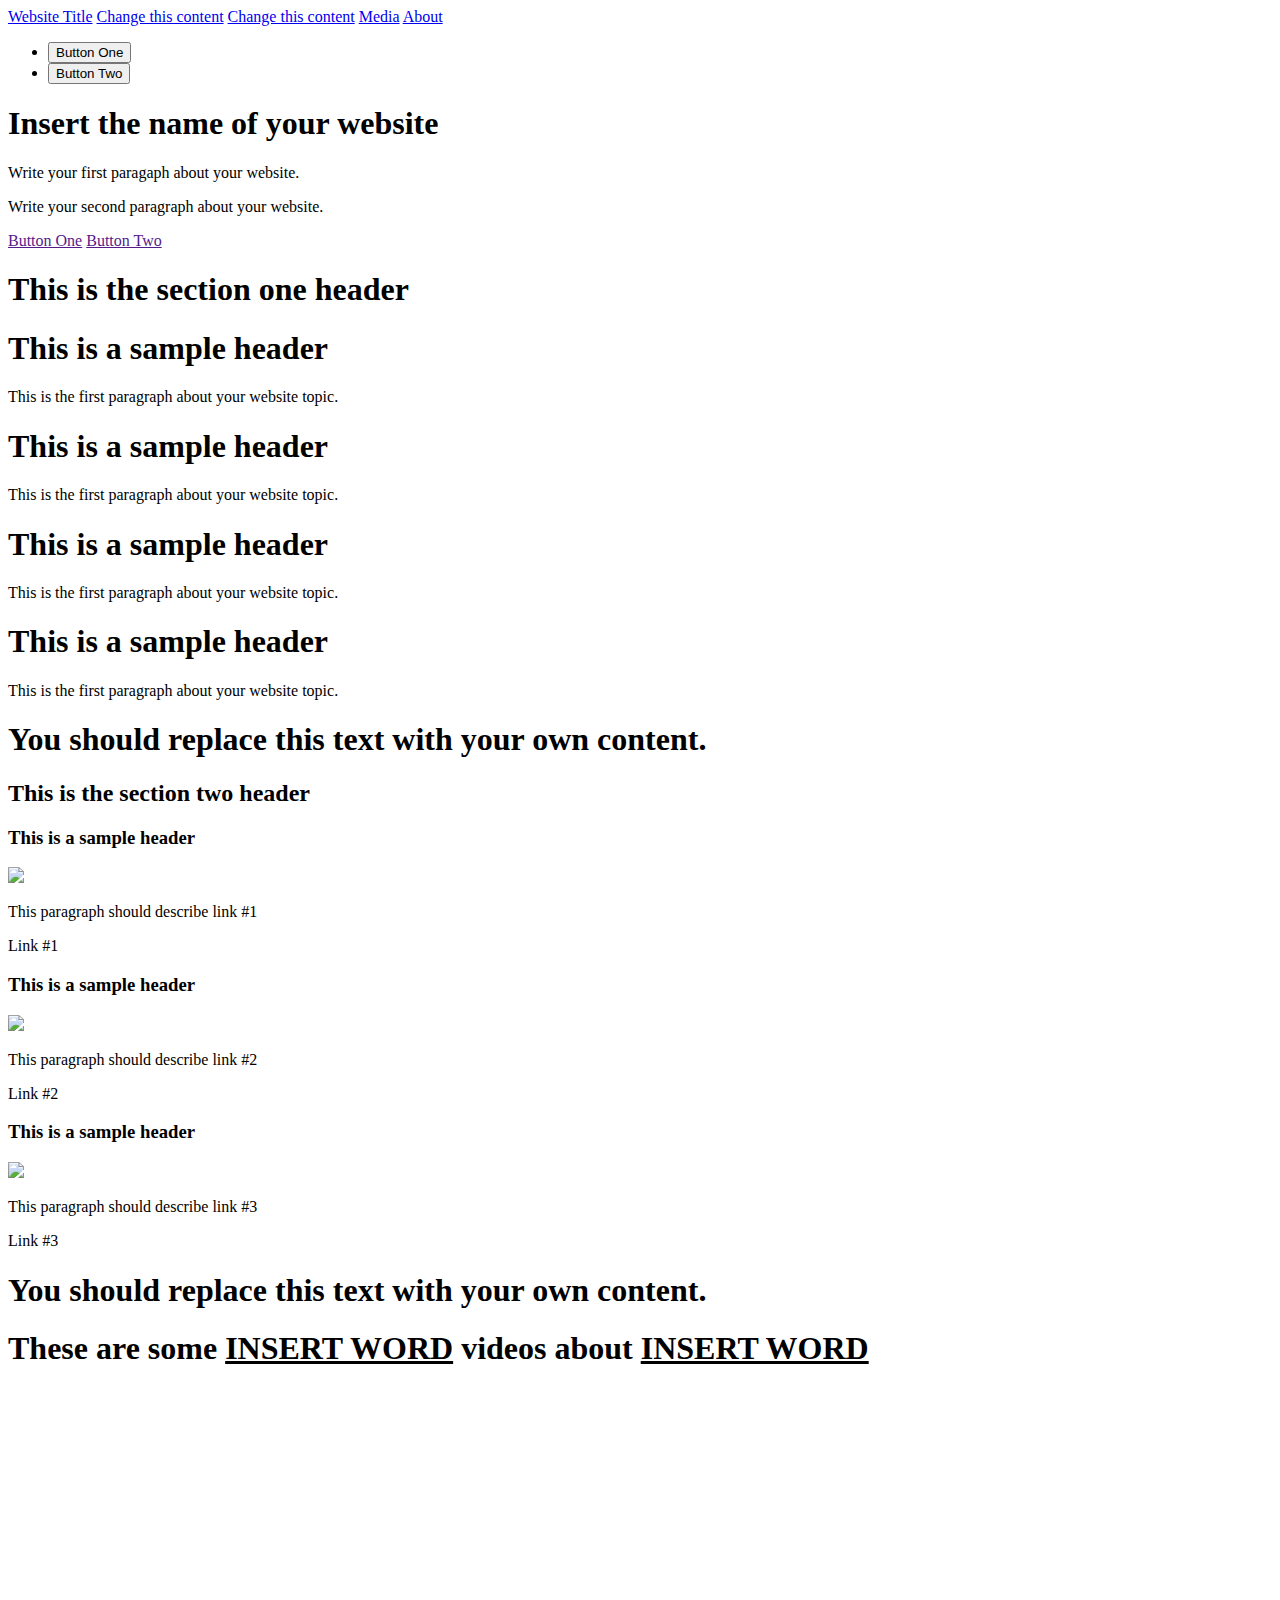
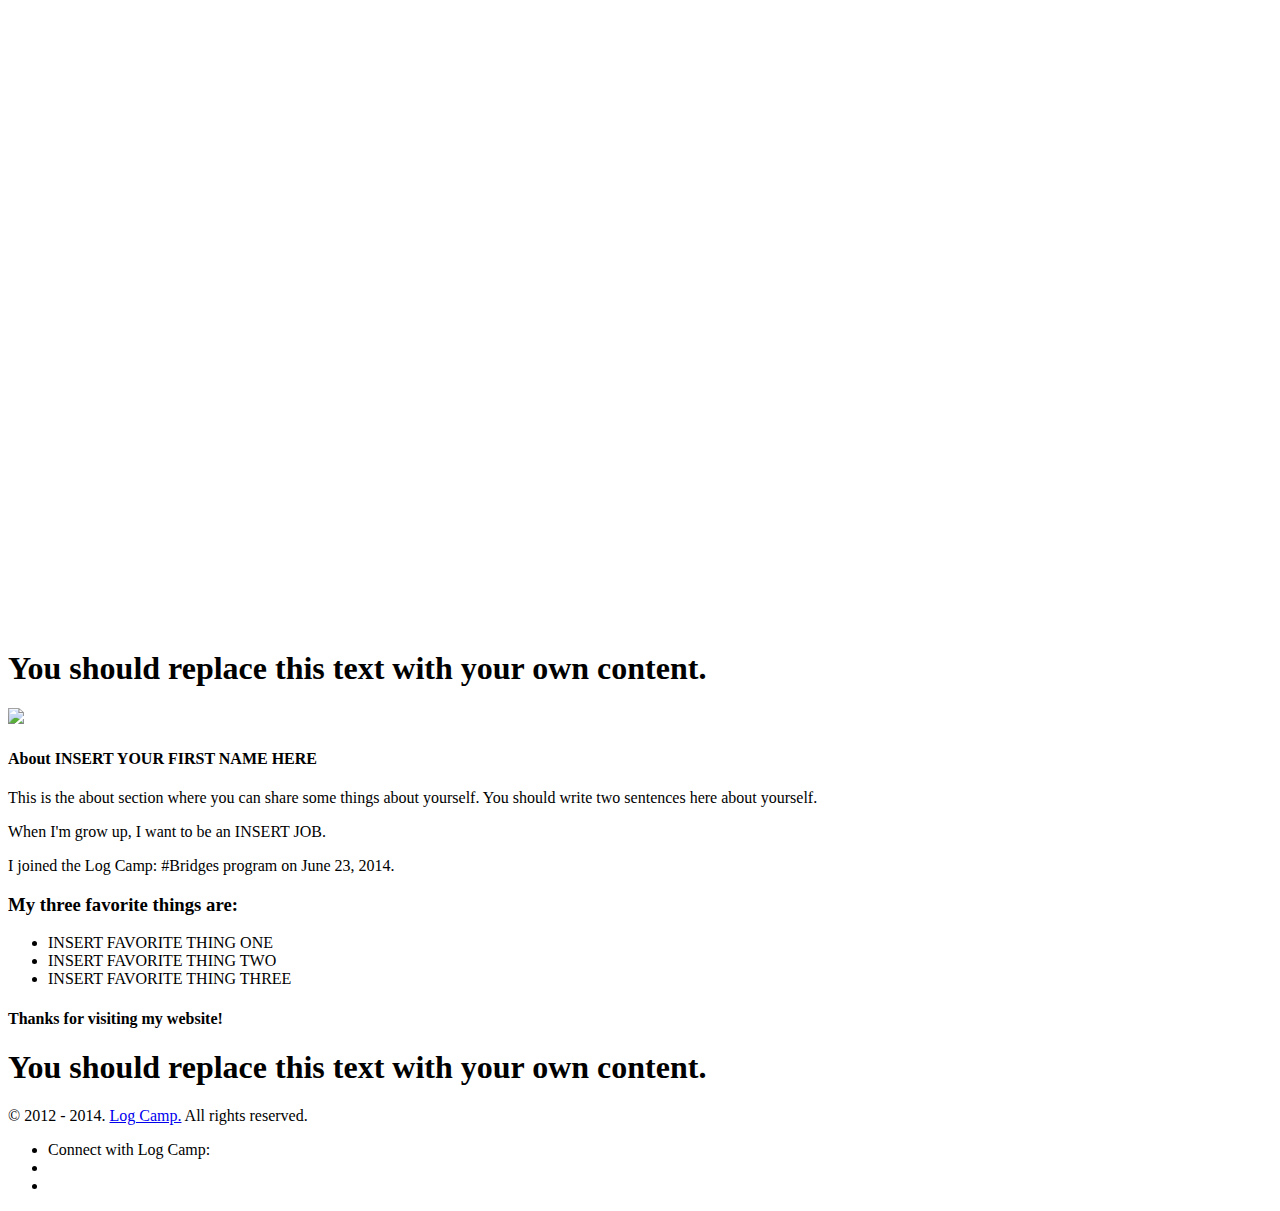
==== index.html @ 2be838ac "Update index.html" ====
<!-----------------
Title: Project #1 - Simple single page website
Author: Robert Raleigh, @RobertGRaleigh
Company: Log Camp SV, Inc.
Copyright: &copy; 2012 - 2014. Log Camp SV, Inc.
------------------->
<!DOCTYPE html>
<html>
<head>

<meta charset="utf-8" />
<meta http-equiv="X-UA-Compatible" content="IE=edge,chrome=1" />
<meta name="viewport" content="width=device-width, initial-scale=1.0, maximum-scale=1.0">

<!-- Insert your own website title content in the line below -->
<title>Yanett.com </title>
    
<!-- Insert the stylesheet link to your Google Fonts below -->
<link href='http://fonts.googleapis.com/css?family=Source+Sans+Pro:400,700|Open+Sans:300italic,400,300,700' rel='stylesheet' type='text/css'>

<!-- Insert the stylesheet link to your Google Fonts below -->    
<link href='http://fonts.googleapis.com/css?family=Roboto+Condensed' rel='stylesheet' type='text/css'>
    
<!-- Do not remove / UI Kit Standard stylesheet -->
<link rel="stylesheet" type="text/css" href="css/semantic.min.css">
    
<!-- Make your changes in this template.css styleheet -->    
<link rel="stylesheet" type="text/css" href="css/index.css">   
    
<!-- Do not remove / UI Kit JavaScript dependencies -->
<script src="http://cdnjs.cloudflare.com/ajax/libs/jquery/2.0.3/jquery.js"></script>
<script src="http://cdnjs.cloudflare.com/ajax/libs/jquery.address/1.6/jquery.address.js"></script>
<script src="javascript/semantic.min.js"></script>
</head>
    
<!-----------------
Additional Info: UI KIT
Website: www.getuikit.com
------------------>
    
<body id="index">
    
<!-----------------
Section Title: Main Menu 
Section Description: This section contains the main menu for the single page website. You can change the menu appearance to light or dark. Remember to use your own website title, and to change the link text for the first three links in the menu.
  Step 1. Insert your own website title.
  Step 2. Change the text of link two.
  Step 3. Change the text of link three.
  Step 4. Add your name to the about link.
  Step 5. Change the text of button one.
  Step 6. Change the text of button two.
------------------>    
    
<div class="ui fixed top transparent main menu">    
  <!-- Insert your Website Title in the link content below -->    
  <a class="item" href="#home">Website Title</a>
  <!-- Change the text of the link content below -->
  <a class="item" href="#section-one">Change this content</a>
  <!-- Change the text of the link content below -->
  <a class="item" href="#section-two">Change this content</a>
  <a class="item" href="#media">Media</a>
  <!-- Add your own name in the link content below -->    
  <a class="item" href="#about">About <!-- Add Name --></a>
    
  <div class="right menu">
    <ul>
      <li class="item">
        <!-- Change the text of the link content below -->
        <button class="ui button">Button One</button>
      </li>
      <li class="item">
      <!-- Change the text of the link content below -->
      <button class="ui button">Button Two</button>
      </li>
    </ul>
  </div>
</div>

<!----------------- 
Header Instructions
  Step 1. Change the h1 heading
  Step 2. Change the h2 subheading
  Step 3. Change the p tag
  Step 4. Make button one do something cool.
  Step 5. Make button two do something cool.
------------------>    
    
<header id="home">
  <div class="ui one column page grid">
      <div class="column center aligned">
        <!-- Step 1. Change the text of the h1 heading content below to the name of your website. -->
        <h1 class="ui header huge white">Insert the name of your website</h1>
        <!-- Step 2. Change the text of the p content below to be about your website.-->
        <p class="ui header small white">Write your first paragaph about your website.</p>
        <!-- Step 3. Change the text of the p content below to be about your website.-->
        <p class="ui header small white">Write your second paragraph about your website.</p>
        <!-- Step 4. Change the text of the button below to something you like -->
        <a href="" class="ui button">Button One</a>
        <!-- Step 5. Change the text of the button below to something you like -->
        <a href="" class="ui button">Button Two</a>
      </div>
  </div>
</header>
    
<!----------------- 
Section One Instructions
  Step 1. Change the h1 heading
  Step 2. Change the h2 subheading
  Step 3. Change the p tag
  Step 4. Make button one do something cool.
  Step 5. Make button two do something cool.
------------------>

<section id="section-one">
  <div class="ui one column page grid">
    <!-- Step 1. Change the h1 heading below to heading of your choosing. -->
    <h1 class="ui center aligned header"><!-- Insert your own code here -->This is the section one header</h1>  
  </div>
  <div class="ui two column page grid">
    <div class="column">
      <div class="ui segment center aligned">
        <h1 class="ui large header">This is a sample header</h1>
        <p>This is the first paragraph about your website topic.</p>
        <i class="uk-icon-button icon star large"></i>
      </div>  
      <div class="ui segment center aligned">
        <h1 class="ui large header uk-align-left">This is a sample header</h1>
        <p class="uk-align-left">This is the first paragraph about your website topic.</p>
        <i class="uk-icon-button icon star large"></i>
      </div> 
    </div> 
    <div class="column">
      <div class="ui segment center aligned">
        <h1 class="ui large header">This is a sample header</h1>
        <p>This is the first paragraph about your website topic.</p>
        <i class="uk-icon-button icon star large"></i>
      </div>  
      <div class="ui segment center aligned">
        <h1 class="ui large header">This is a sample header</h1>
        <p>This is the first paragraph about your website topic.</p>
        <i class="uk-icon-button icon star large"></i>
      </div>
      </div>
    </div>
</section>
    
<section class="tree">
  <!-- Change the banner background image in the index.css file -->     
  <div class="ui one column page grid">
    <div class="column">        
      <h1 class="ui medium header white">You should replace this text with your own content. </h1>      
    </div>
  </div>
</section>  
    
<!----------------- 
Section Two Instructions
  Step 1. Change the h1 heading
  Step 2. Change the h2 subheading
  Step 3. Change the p tag
  Step 4. Make button one do something cool.
  Step 5. Make button two do something cool.
------------------>    
    
<section id="section-two">
  <div class="ui one column page grid">
    <!-- Change the section two header below -->
    <h2 class="ui center aligned header"><!-- Insert your own code here -->This is the section two header</h2>  
  </div>    
  <div class="ui three column page grid">
    <div class="column">
      <div class="ui segment center aligned">
        <h3 class="ui header"><!-- Insert your own code here -->This is a sample header</h3>
        <img src="http://placehold.it/240x240">  
        <p><!-- Insert your own code here -->This paragraph should describe link #1</p>
        <a class="ui button blue"><!-- Insert your own code here -->Link #1</a>
      </div>
    </div>  
    <div class="column">
      <div class="ui segment center aligned">
        <h3 class="ui header"><!-- Insert your own code here -->This is a sample header</h3>
        <img src="http://placehold.it/240x240">  
        <p>This paragraph should describe link #2</p>
        <a class="ui button orange">Link #2</a>
      </div>
    </div>
    <div class="column">
      <div class="ui segment center aligned">
        <h3 class="ui header">This is a sample header</h3>
        <img src="http://placehold.it/240x240">  
        <p>This paragraph should describe link #3</p>
        <a class="ui button green">Link #3</a>
      </div>
    </div>
  </div>
</section>    
    
<section class="tree">
  <!-- Change the banner background image in the index.css file -->     
  <div class="ui one column page grid">
    <div class="column">        
      <h1 class="ui medium header white">You should replace this text with your own content. </h1>      
    </div>
  </div>
</section>
    
<!----------------
Section Instructions: Video Gallery
Step 1. Go to www.youtube.com
Step 2. Find a video you want to embed on your page
Step 3. Click on the share video tab below the video
Step 4. Change the video embed dimensions to 480 x 297
Step 5. Copy the embed link code
Step 6. Past the embed video code 
----------------->
    
<section id="media">
  <div class="ui one colum page grid">
    <h1 class="ui center aligned header">These are some <span style="text-decoration: underline;">INSERT WORD</span> videos about <span style="text-decoration: underline;">INSERT WORD</span></h1>  
  </div>
  <div class="ui two column page grid">
    <div class="column">
        <!-- PASTE VIDEO ONE EMBED CODE BELOW THIS LINE -->
        <iframe width="490" height="276" src="//www.youtube.com/embed/Xn676-fLq7I" frameborder="0" allowfullscreen></iframe>
    </div>  
    <div class="column">
        <!-- PASTE VIDEO TWO EMBED CODE BELOW THIS LINE -->
        <iframe width="490" height="276" src="//www.youtube.com/embed/HEValZuFYRU" frameborder="0" allowfullscreen></iframe>
      </div>
      
       <div class="column">
      <iframe width="490" height="276" src="//www.youtube.com/embed/HEValZuFYRU" frameborder="0" allowfullscreen></iframe>
       
  </div>
</section>
    
<!----------------
Section Title:
Section Description: 
Section Instructions: Image Gallery
Step 1. Go to www.google.com or www.bing.com
Step 2. Use the Image search function to find at least (5) images
Step 3. Download each image using save image as
Step 4. Change the video embed dimensions to 480 x 297
Step 5. Copy the embed link code
Step 6. Past the embed video code 
----------------->

<section class="tree">
  <!-- Change the banner background image in the index.css file -->     
  <div class="ui one column page grid">
    <div class="column">        
      <h1 class="ui medium header white">You should replace this text with your own content. </h1>      
    </div>
  </div>
</section>    
    
<!----------------
Section Title: About Section
Section Description: This section is where you include information about yourself. You can change the picture 
Step 1. Change your portrait image. 
Step 2. Add your own name to the header.
Step 3. Change your paragraph to incude information about yourself.
Step 4. Include what you want to be when you grow up.
----------------->    
    
<section id="about">
  <div class="ui two column page grid">
    <div class="column">
        <!-- Step 1. Change your portrait image. Change the image source | src="insert your code here" -->
        <img class="ui medium image border-grey rounded " src="images/youth-portrait.jpg" />
    </div>
      
    <div class="column">
      <div class="example">
      <!-- Step 2. Add your name to the header. Change the heading to include your first name. -->
      <h4 class="ui top attached orange header">About <span class="ui header white">INSERT YOUR FIRST NAME HERE</span></h4>
      <div class="ui segment attached">
      <p class="ui large">This is the about section where you can share some things about yourself. You should write two sentences here         about yourself.</p>
      <!-- Include what you want to be when you grow up. -->      
      <p>When I'm grow up, I want to be an <span class="ui underline header red">INSERT JOB</span>.</p>
      <p>I joined the Log Camp: #Bridges program on <span class="ui underline header blue">June 23, 2014</span>.</p>
      <h3>My three favorite things are:</h3>      
      <ul class="ui vertical ordered list">
        <!-- Insert your first favorite thing. -->  
        <li class="item"><span class="ui header teal">INSERT FAVORITE THING ONE</span></li>
        <!-- Insert your second favorite thing. --> 
        <li class="item"><span class="ui header teal">INSERT FAVORITE THING TWO</span></li> 
        <!-- Insert your third favorite thing. --> 
        <li class="item"><span class="ui header teal">INSERT FAVORITE THING THREE</span></li> 
      </ul>               
        </div>
        <h4 class="ui bottom attached header">Thanks for visiting my website!</h4>
      </div>
    </div>
  </div>
</section>
    
 
    
<!----------------
Section Title: Footer
Section Description: This section contains a full width background image. You can replace this image in the index.css stylesheet.

Step 1. Change your background image. Go to index.css file. Look for #Banner. Change background-image. 
Step 2. Replace the 
----------------->
    
<footer>
  <!-- Change the banner background image in the index.css file -->     
  <div class="ui one column page grid">
    <div class="column">        
      <h1 class="ui medium header white">You should replace this text with your own content. </h1>      
    </div>
  </div>
</footer>
    
<!----------------
Section Title: Bottom Menu
Section Description: This section contains a full width bottom menu. This section contains the website copyright notice, and also contains the official social media links for Log Camp.
Step 1: Change the inverted menu into a normal menu. 
----------------->
    
<div class="ui transparent menu large no-margin no-padding">    
  <div class="item">&copy; 2012 - 2014. <a href="http://www.logcamp.org">Log Camp.</a> All rights reserved. </div>  
  <div class="right menu">
    <ul>  
      <li class="item">Connect with Log Camp:</li>
      <li class="item"><a href="http://www.twitter.com/LogCamp"><i class="twitter icon"></i></a></li>
      <li class="item"><a href="https://github.com/log-camp"><i class="github icon"></i></a></li>
    </ul>
  </div>
</div>
        
</body>
</html>
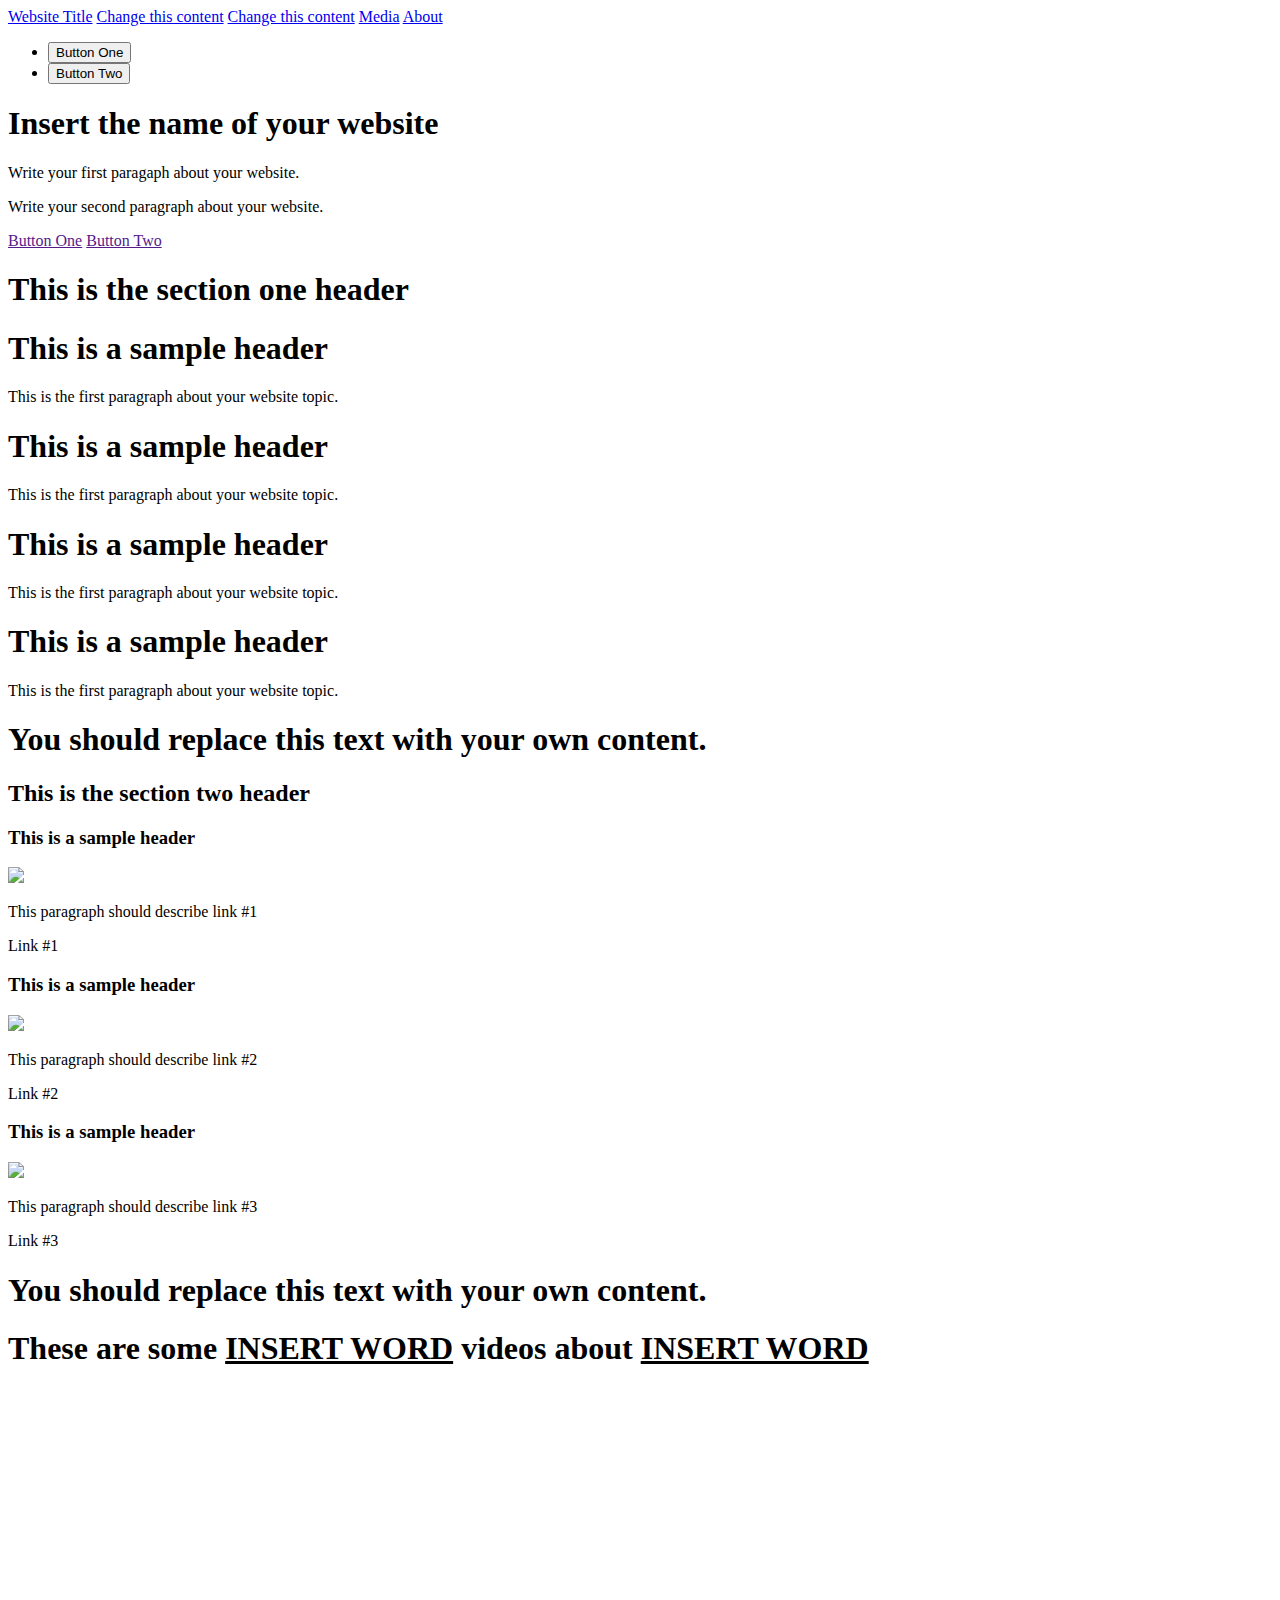
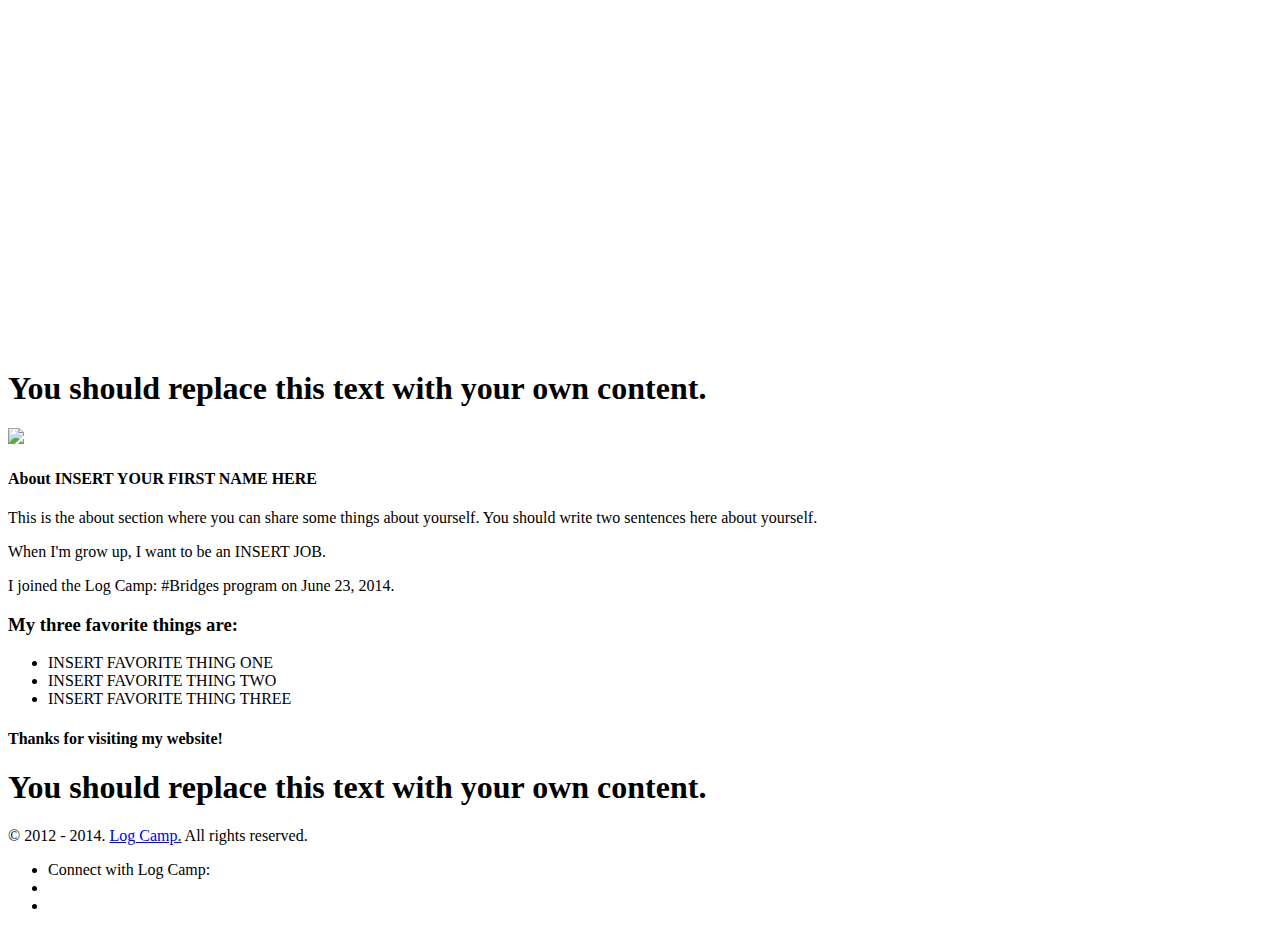
==== commit 047c97fd: "Update index.html" ====
--- a/index.html
+++ b/index.html
@@ -229,8 +229,7 @@
       </div>
       
        <div class="column">
-      <iframe width="490" height="276" src="//www.youtube.com/embed/HEValZuFYRU" frameborder="0" allowfullscreen></iframe>
-       
+     
   </div>
 </section>
     
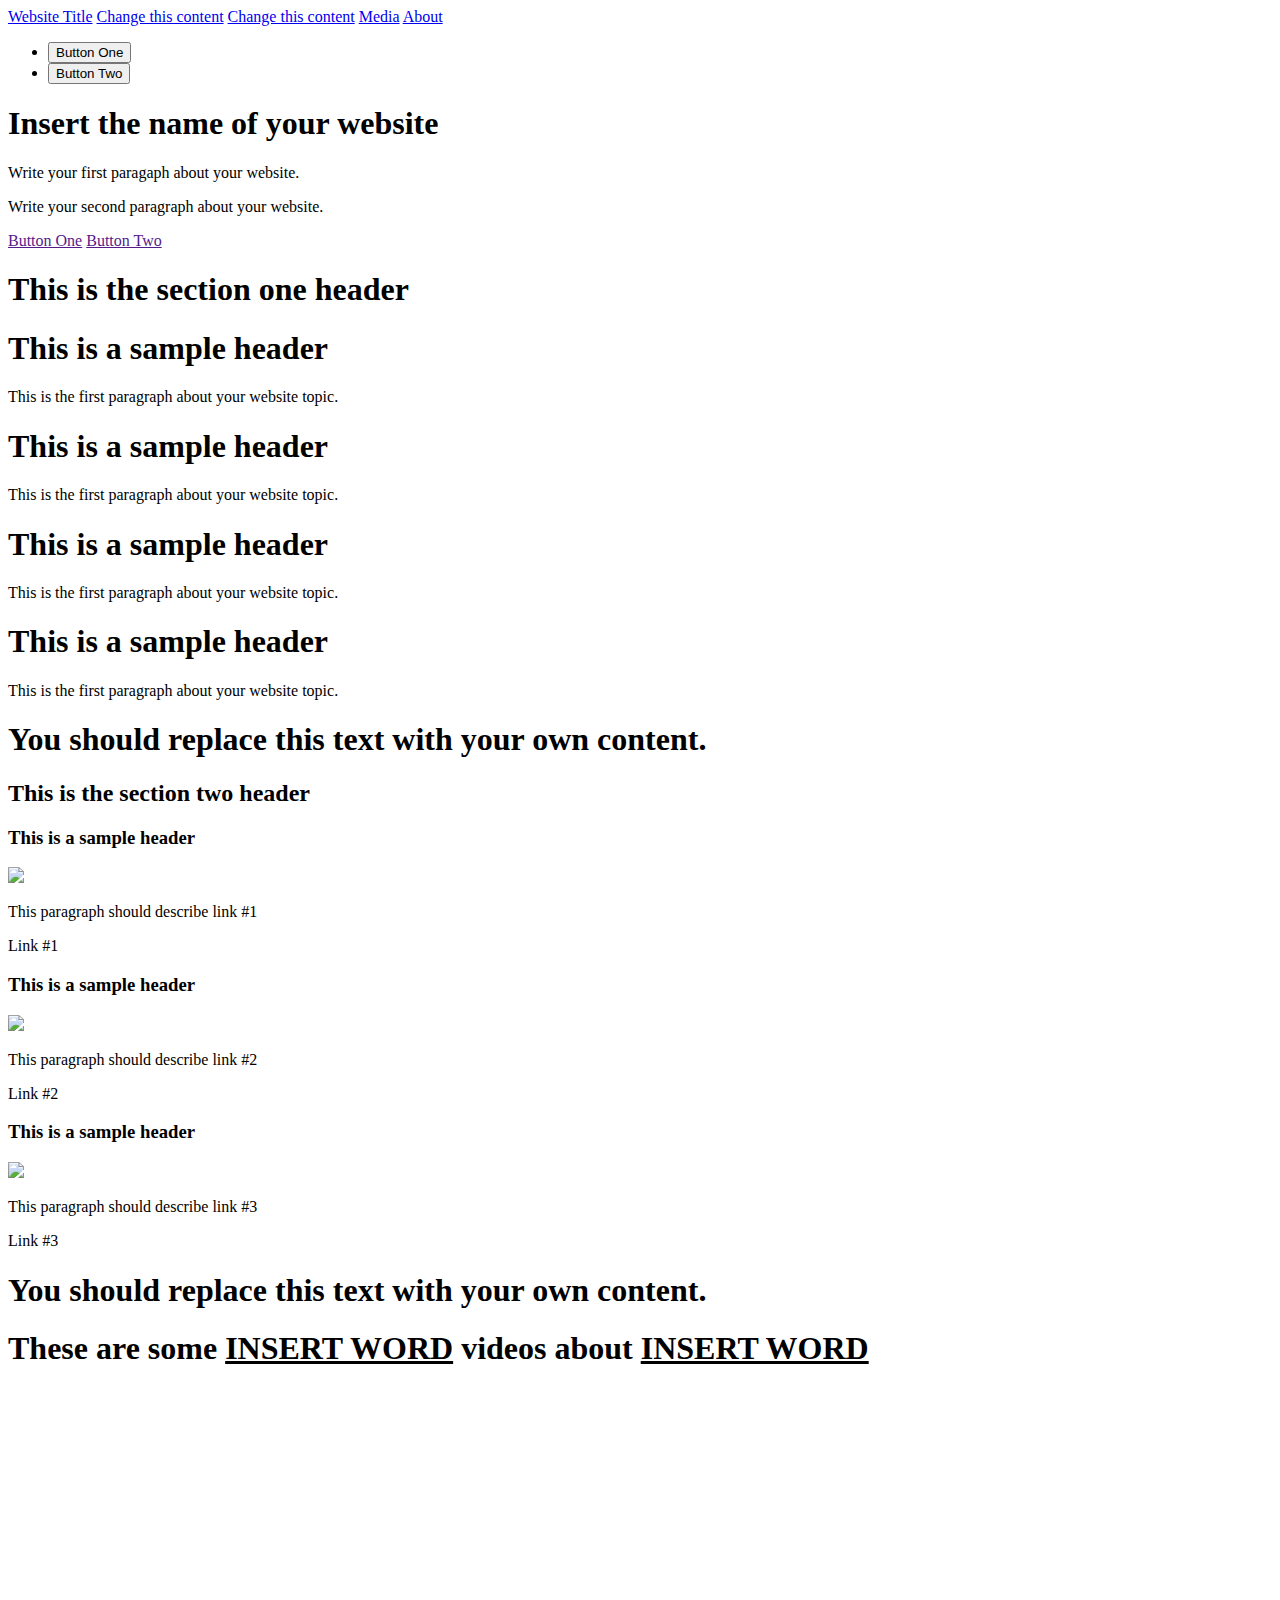
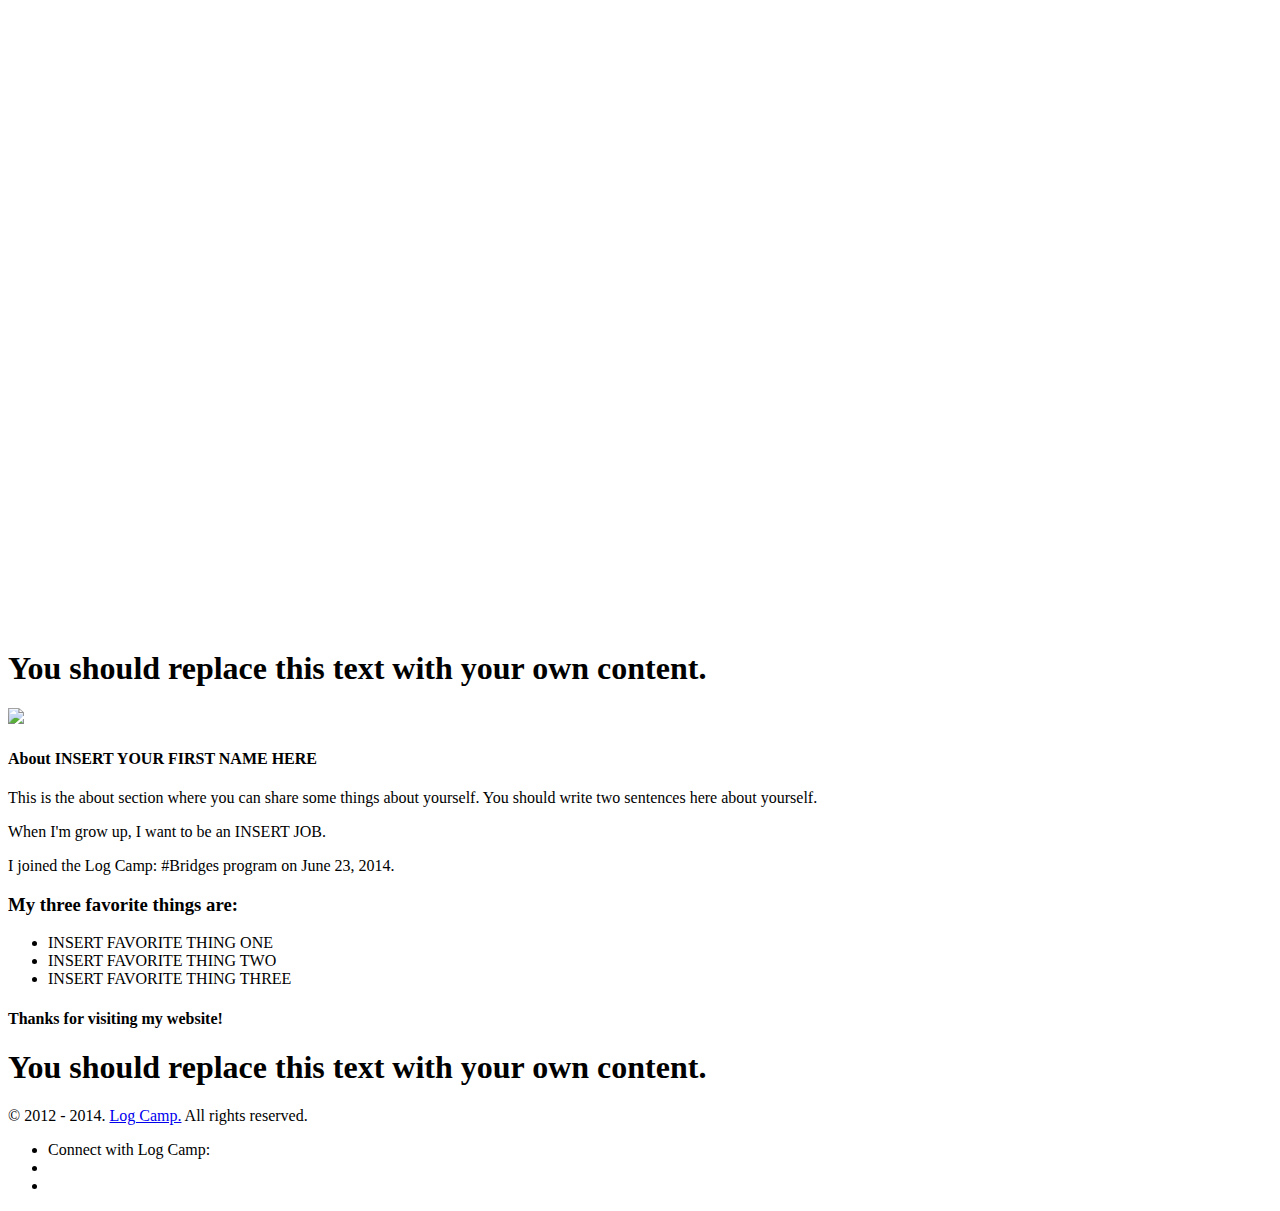
==== commit e3ee0c56: "Update index.html" ====
--- a/index.html
+++ b/index.html
@@ -229,7 +229,7 @@
       </div>
       
        <div class="column">
-     
+     <iframe width="490" height="276" src="//www.youtube.com/embed/5jlI4uzZGjU" frameborder="0" allowfullscreen></iframe>
   </div>
 </section>
     
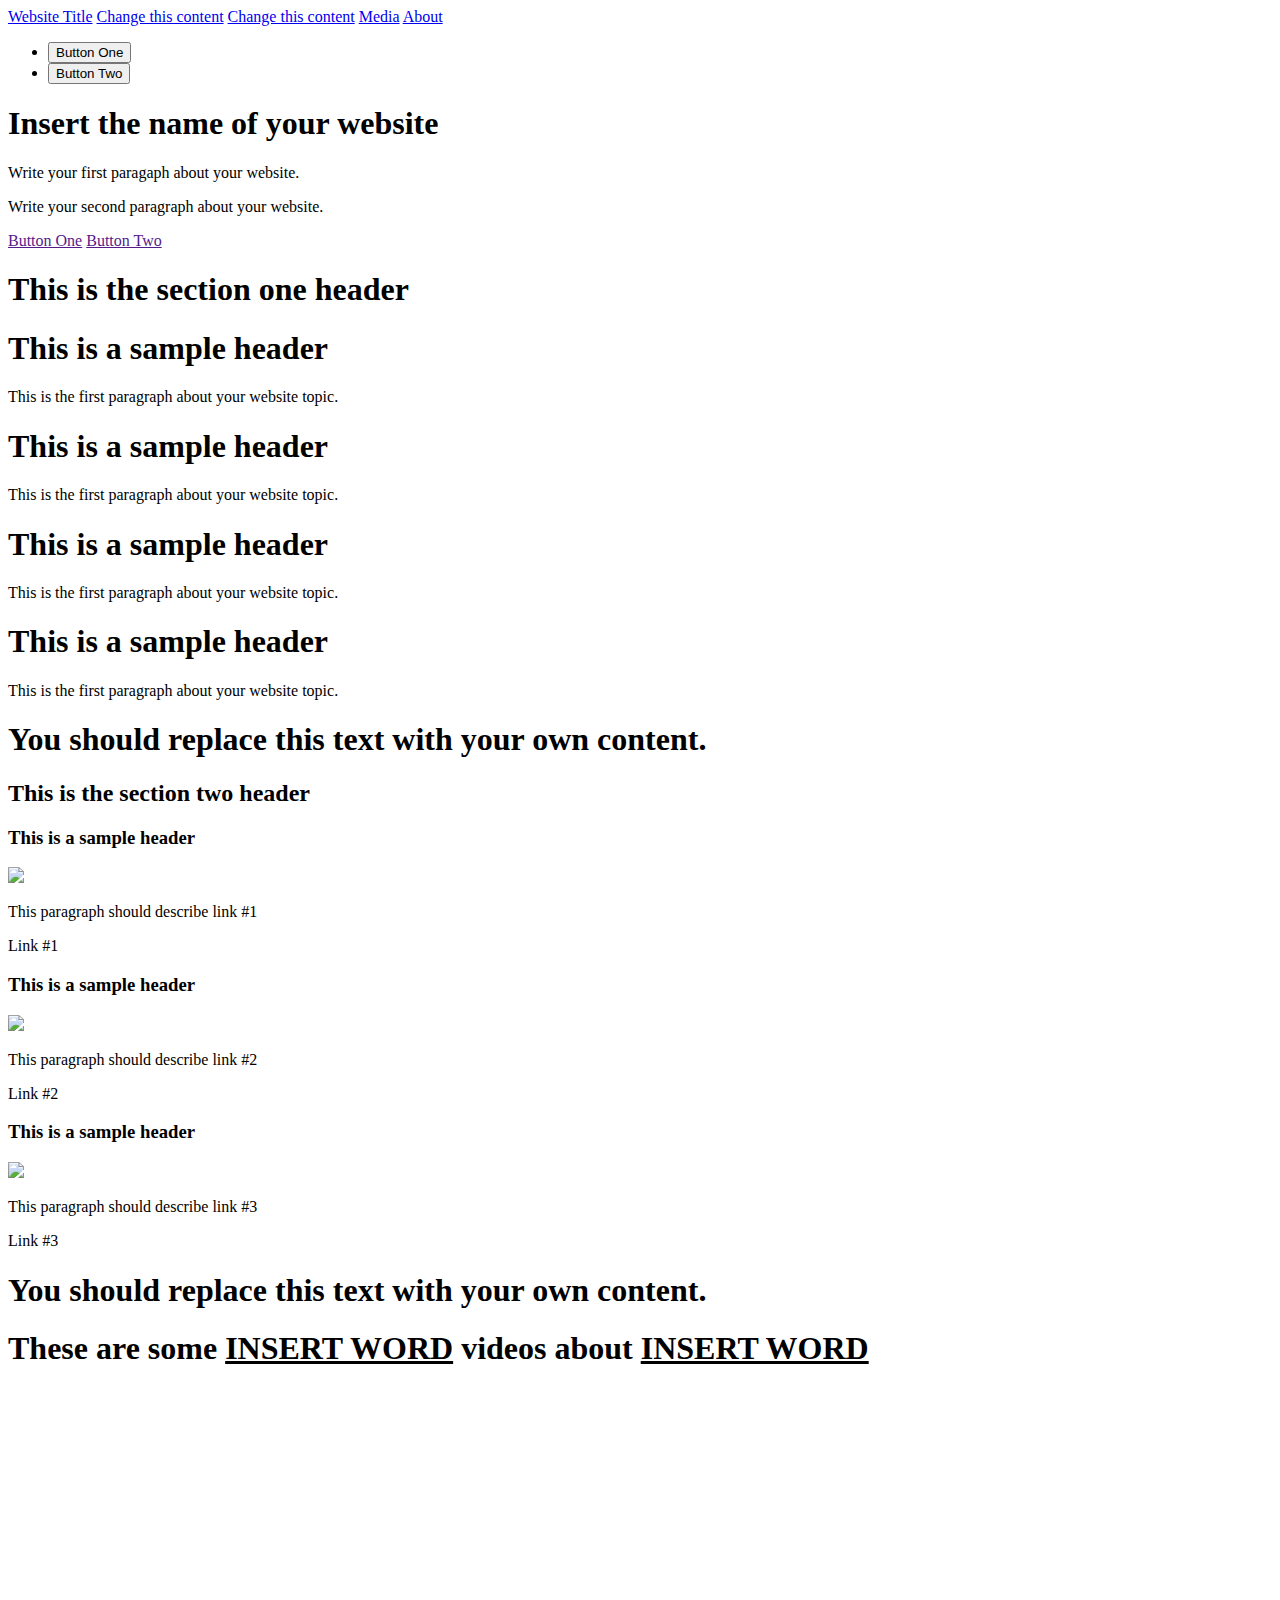
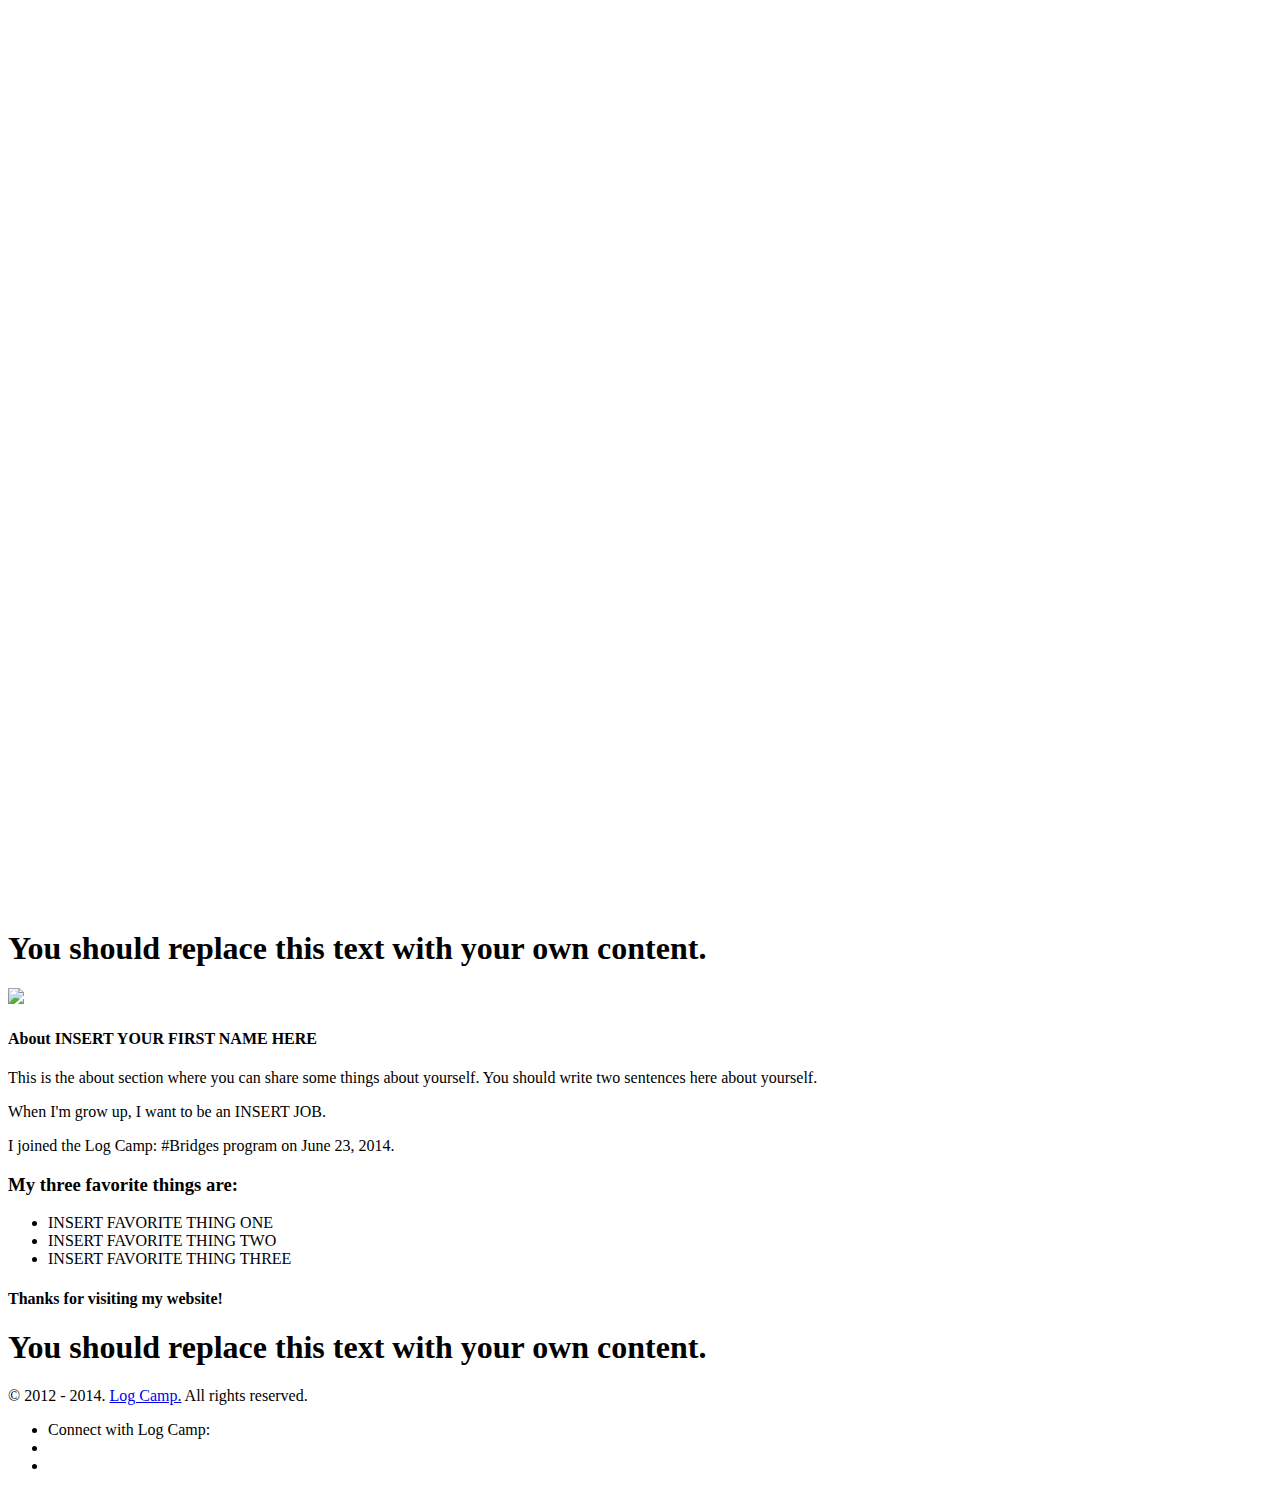
==== commit 4f6f9aaf: "Update index.html" ====
--- a/index.html
+++ b/index.html
@@ -230,7 +230,9 @@
       
        <div class="column">
      <iframe width="490" height="276" src="//www.youtube.com/embed/5jlI4uzZGjU" frameborder="0" allowfullscreen></iframe>
-  </div>
+  
+    <div classs="column">
+  <iframe width="490" height="276" src="//www.youtube.com/embed/EgT_us6AsDg" frameborder="0" allowfullscreen></iframe>
 </section>
     
 <!----------------
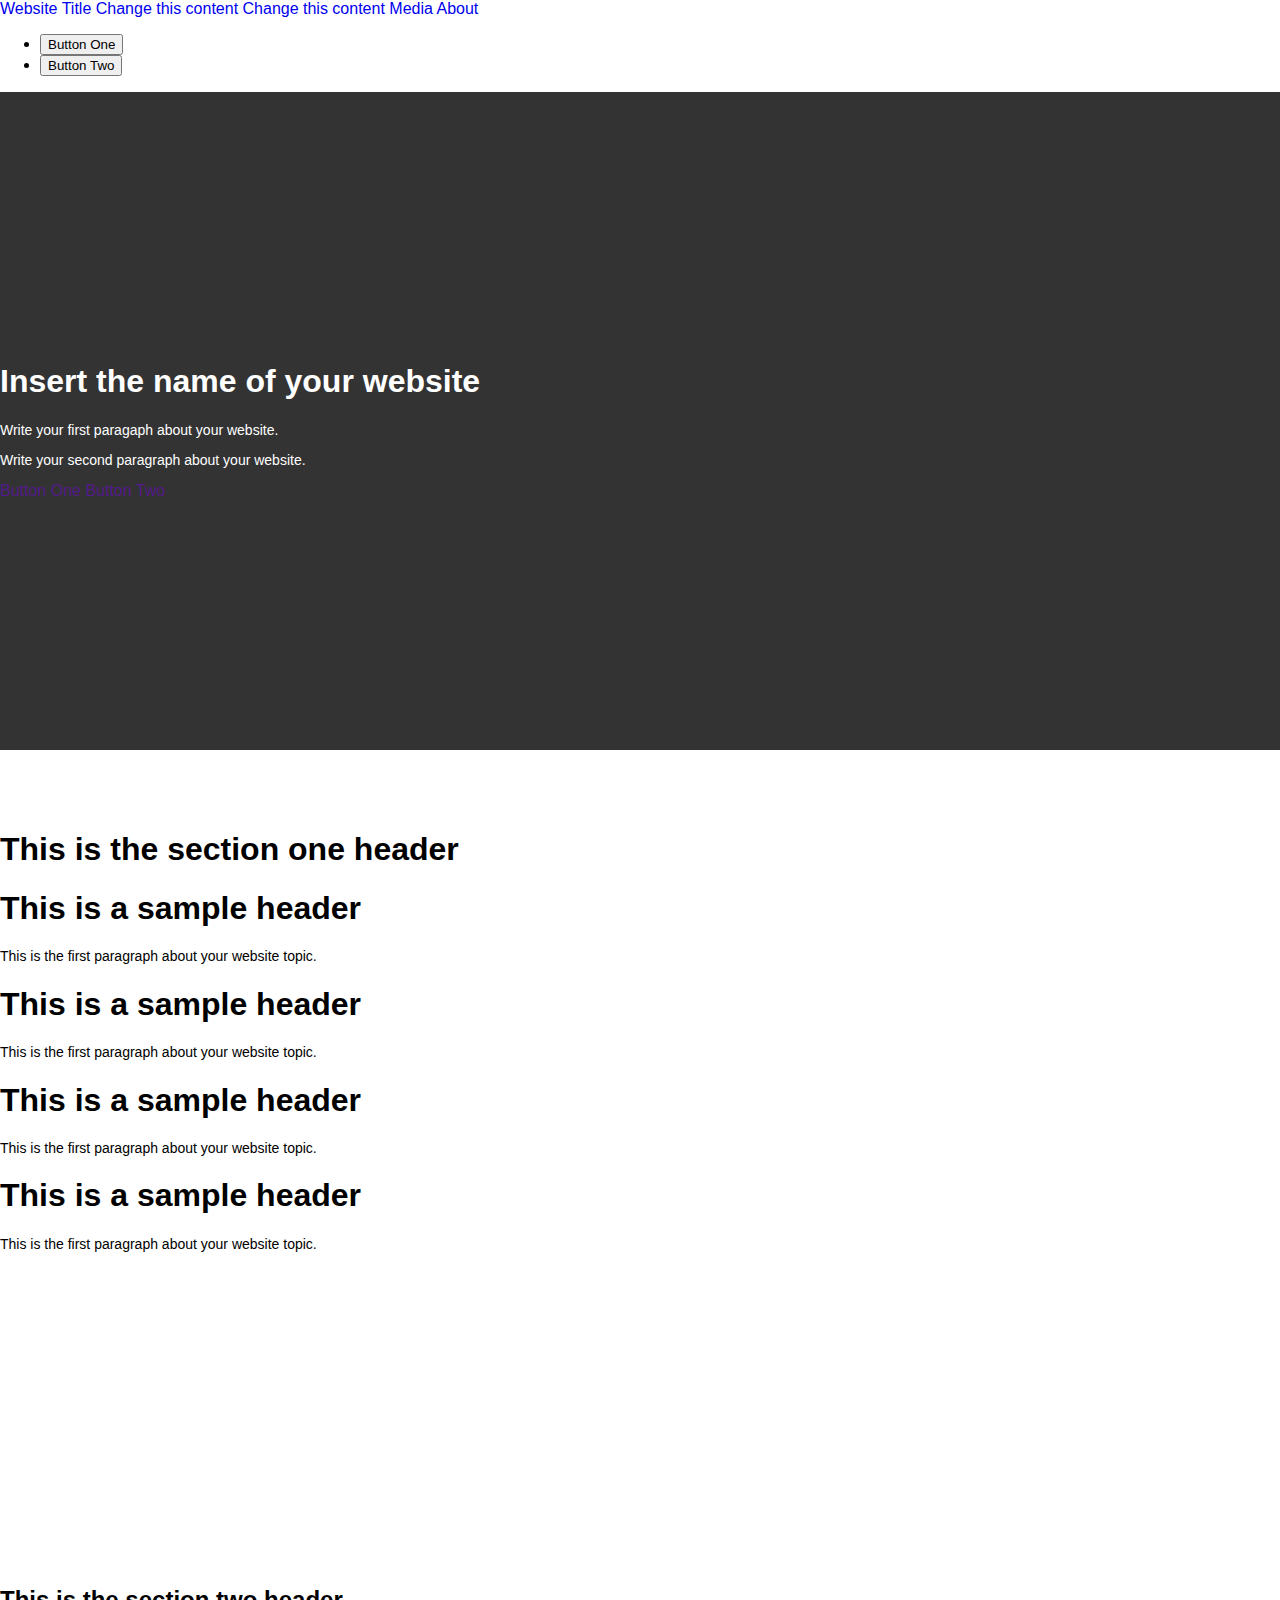
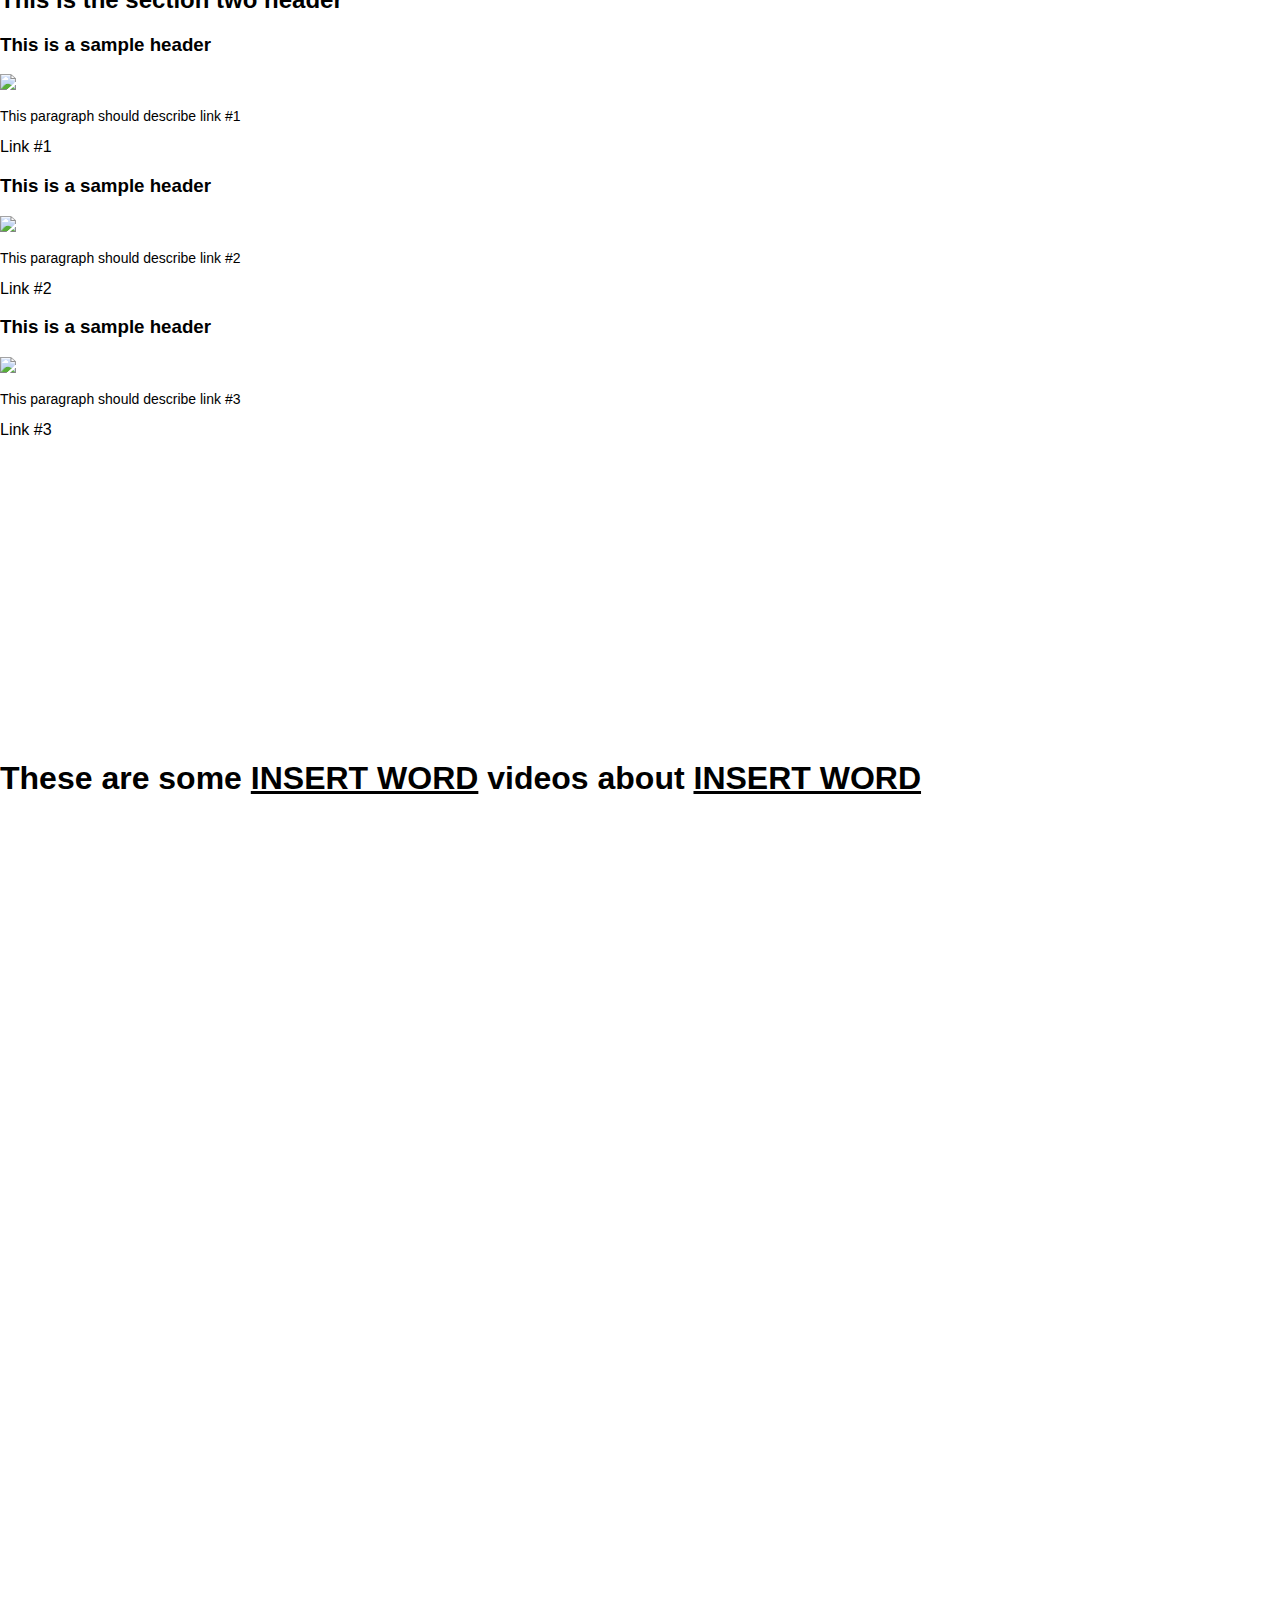
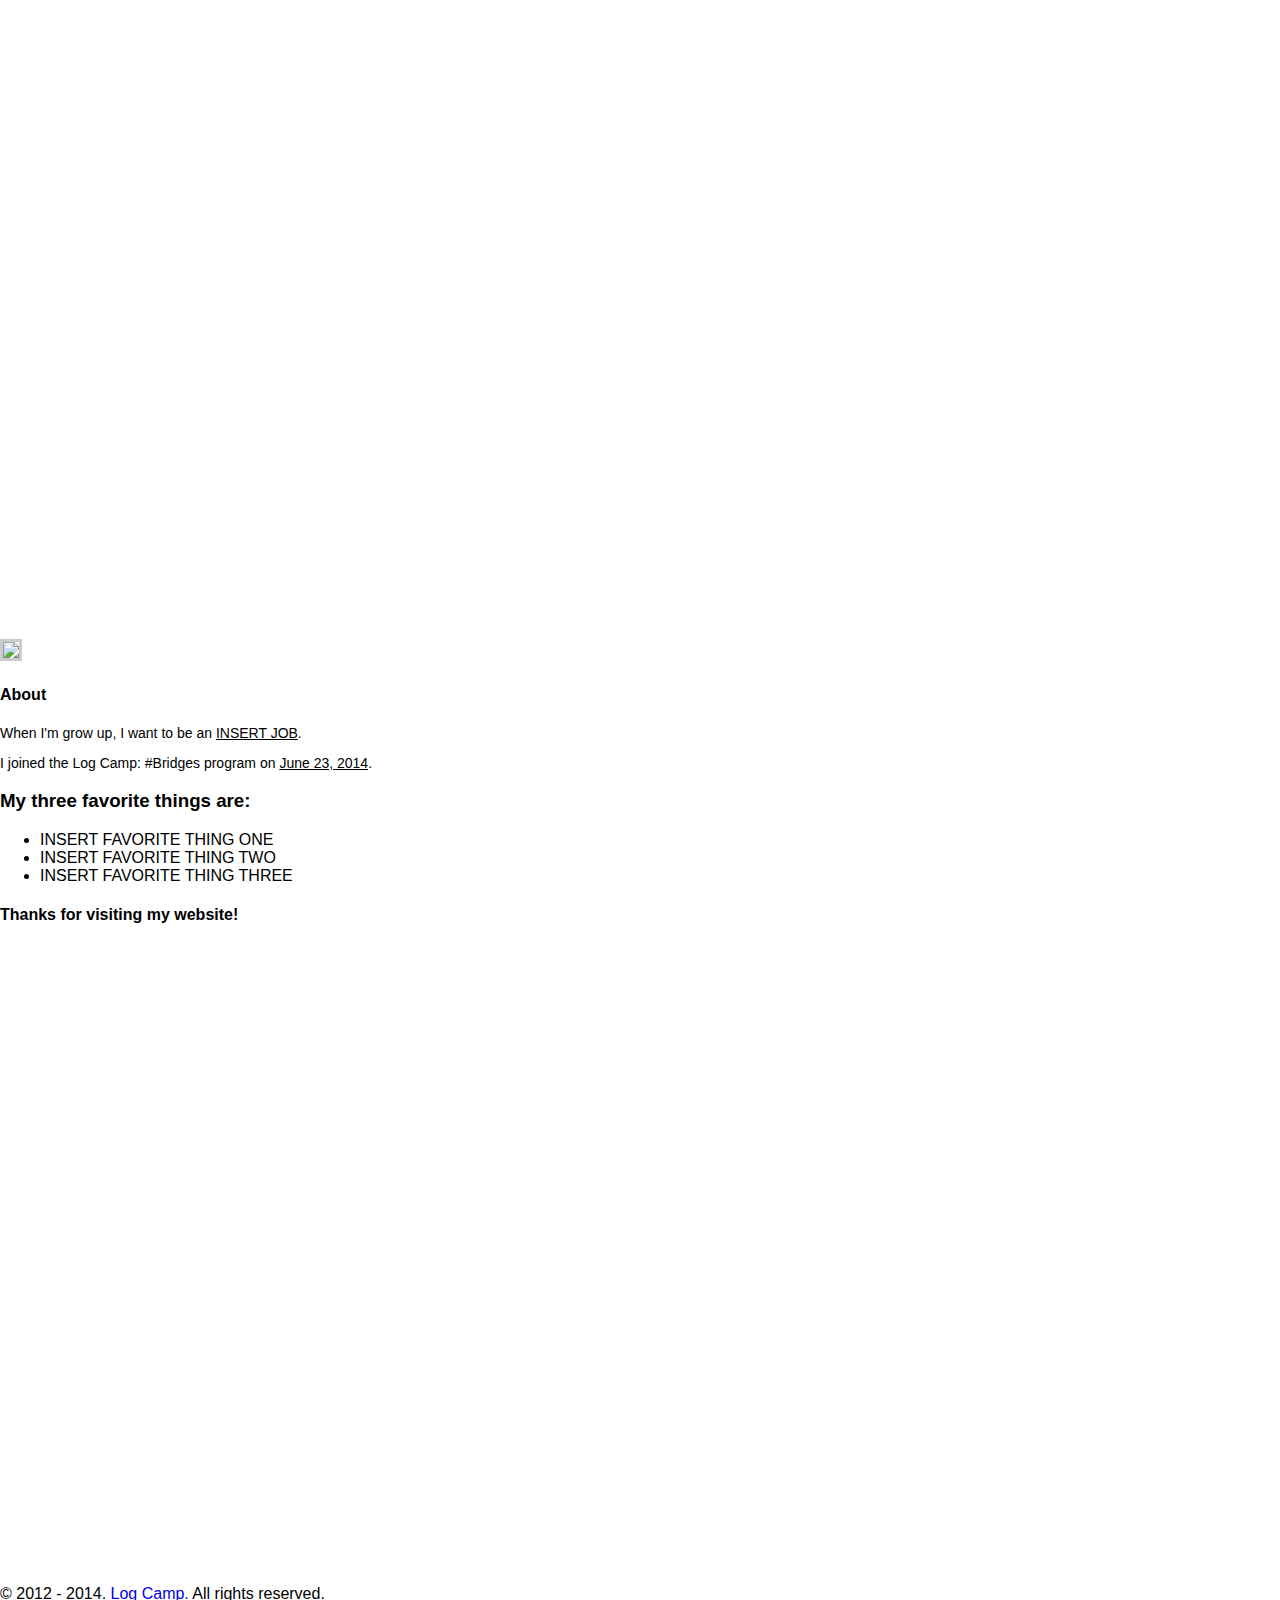
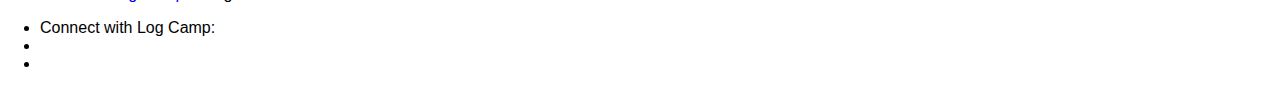
==== commit b12e0ff9: "Update index.html" ====
--- a/index.html
+++ b/index.html
@@ -275,9 +275,9 @@
     <div class="column">
       <div class="example">
       <!-- Step 2. Add your name to the header. Change the heading to include your first name. -->
-      <h4 class="ui top attached orange header">About <span class="ui header white">INSERT YOUR FIRST NAME HERE</span></h4>
+      <h4 class="ui top attached orange header">About <span class="ui header white">Yanett</span></h4>
       <div class="ui segment attached">
-      <p class="ui large">This is the about section where you can share some things about yourself. You should write two sentences here         about yourself.</p>
+      <p class="ui large">
       <!-- Include what you want to be when you grow up. -->      
       <p>When I'm grow up, I want to be an <span class="ui underline header red">INSERT JOB</span>.</p>
       <p>I joined the Log Camp: #Bridges program on <span class="ui underline header blue">June 23, 2014</span>.</p>
--- a/css/index.css
+++ b/css/index.css
@@ -0,0 +1,129 @@
+html, body {
+  margin: 0;
+  padding: 0;
+  font-family: Helvetica, Arial, sans-serif;
+}
+
+h1, h2, h3, h4, h5, h6 {
+  font-family: Helvetica, Arial, sans-serif; /* Add your custom font here */
+}
+
+p {
+  font-family: Helvetica, Arial, sans-serif;
+  font-size: 14px;
+}
+
+a {
+  text-decoration: none;
+}
+
+a:hover {
+  text-decoration: none;
+}
+
+.white {
+  color: #ffffff;    
+}
+
+.ui.underline {
+  text-decoration: underline;
+}
+
+.no-padding.no-margin{
+  padding: 0px;
+  margin: 0px;
+}
+
+.border-round {
+  border: solid;
+  size: 3px;
+  border-radius: 3px; 
+}
+
+section {
+  padding: 60px 0px 60px 0px;   
+  margin: 0 auto;
+}
+
+.border-red {
+  border: solid;
+  border-color: #cc0000;      
+}
+
+.border-grey {
+  border: solid;
+  border-color: #cccccc;      
+}
+
+
+header {
+  background-color: #333333;  
+/* You can change the header background image here */    
+  background-image: url(http://4.bp.blogspot.com/-fvqdbOQ6inw/UYDZ2hosusI/AAAAAAAABH4/VhxEUrBEhMs/s1600/2.jpg);
+  background-size:400px x1000px;
+  padding: 250px 0px 250px 0px;
+  margin: 0 auto;  
+}
+
+#about {
+  background-color: none;
+} 
+
+#image-gallery {
+  background-color: #cc0000;
+}
+
+#section-one {
+    
+}
+
+#section-two {
+    
+}
+
+#section-three {
+  background-color: #cccc00;
+}
+
+#section-four {
+  background-color: #0099cc;
+  background-image: url();
+}
+
+#section-five {
+  background-color: #cc0000;
+  background-image: url(../images/tree_bark.png);
+}
+
+.tree {
+  background: url(../images/tree_bark.png) center; 
+  padding: 50px 20px 50px 20px;
+  margin: 0 auto;
+}
+
+.ui.footer.list {
+  list-style-type: none;
+}
+
+.no-margin {
+  margin: 0;
+}
+
+.no-padding {
+  padding: 0;    
+}
+
+footer {
+  background: url(../images/full-width-image.jpg) no-repeat center; 
+  -webkit-background-size: cover;
+  -moz-background-size: cover;
+  -o-background-size: cover;
+  background-size: cover;
+  padding: 250px 20px 250px 20px;
+  margin: 0 auto;
+}
+
+.copyright {
+  font-size: 12px;
+  text-transform: uppercase;
+}
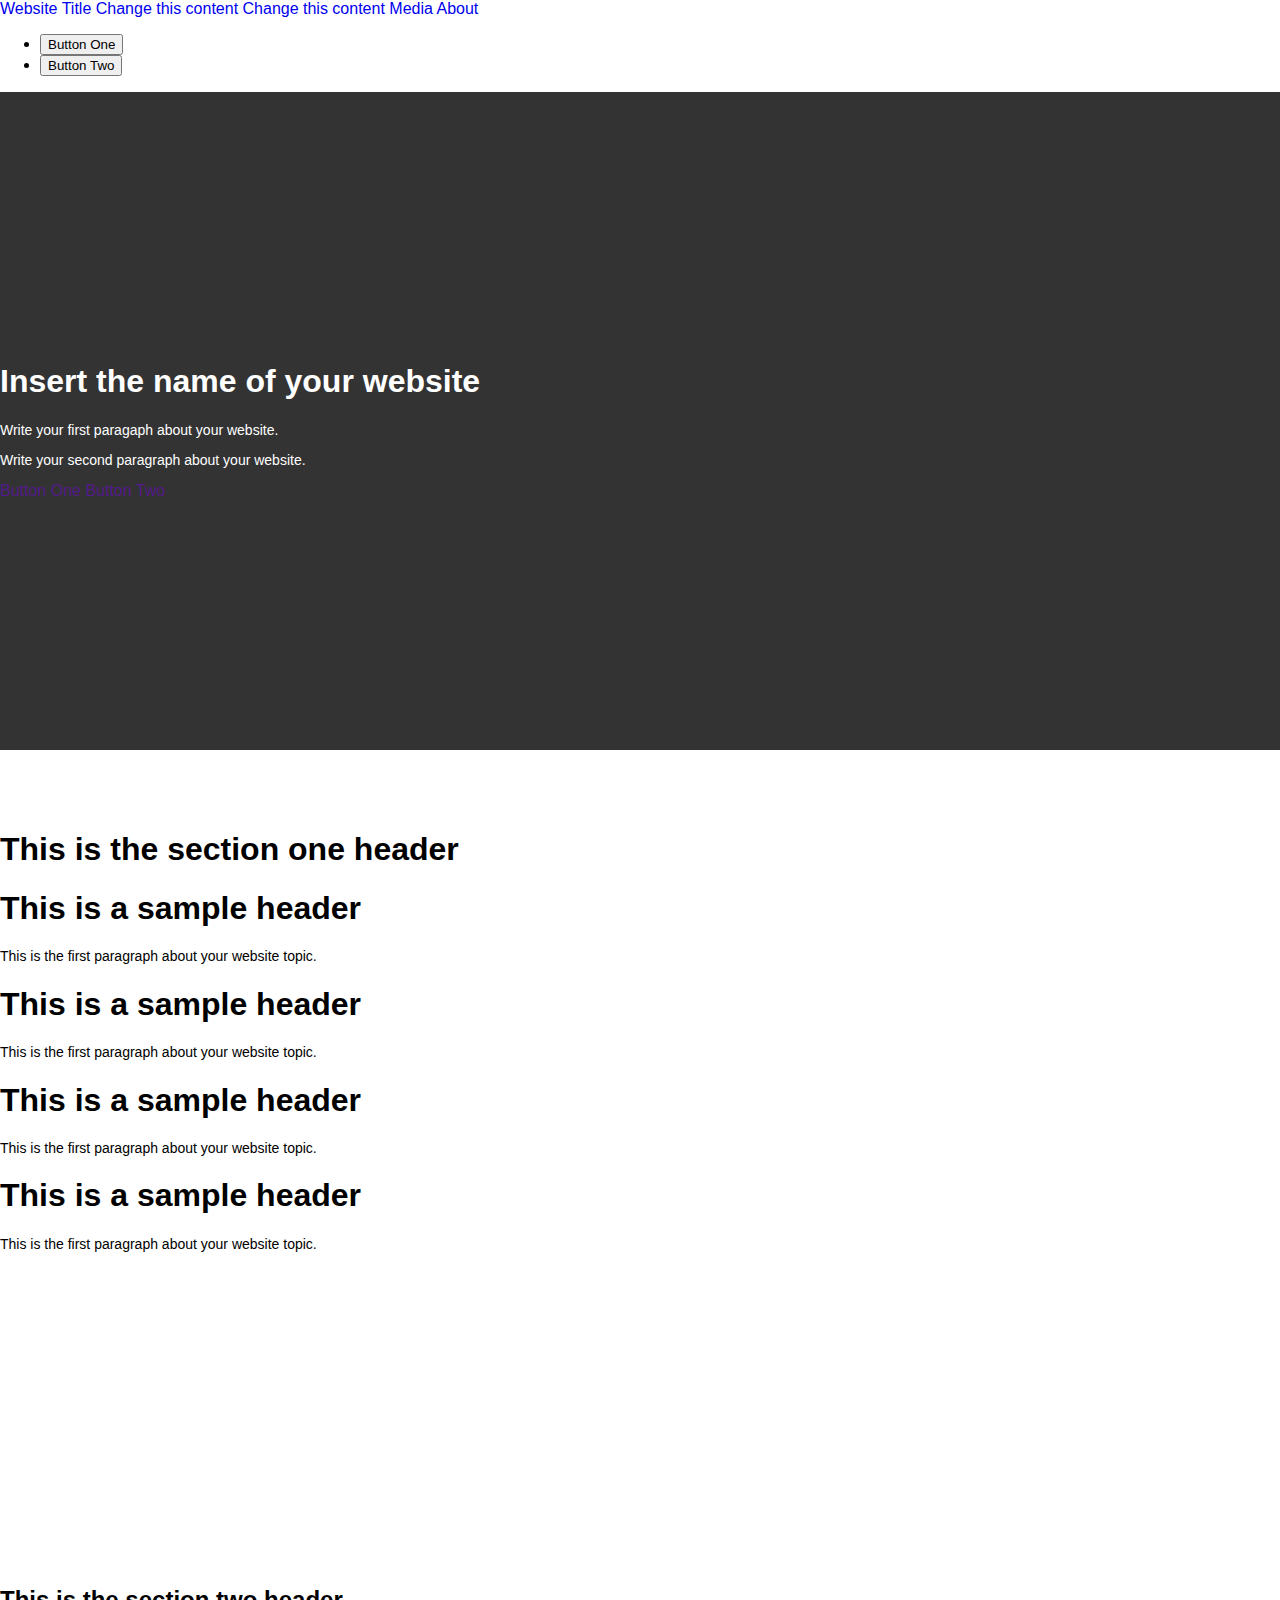
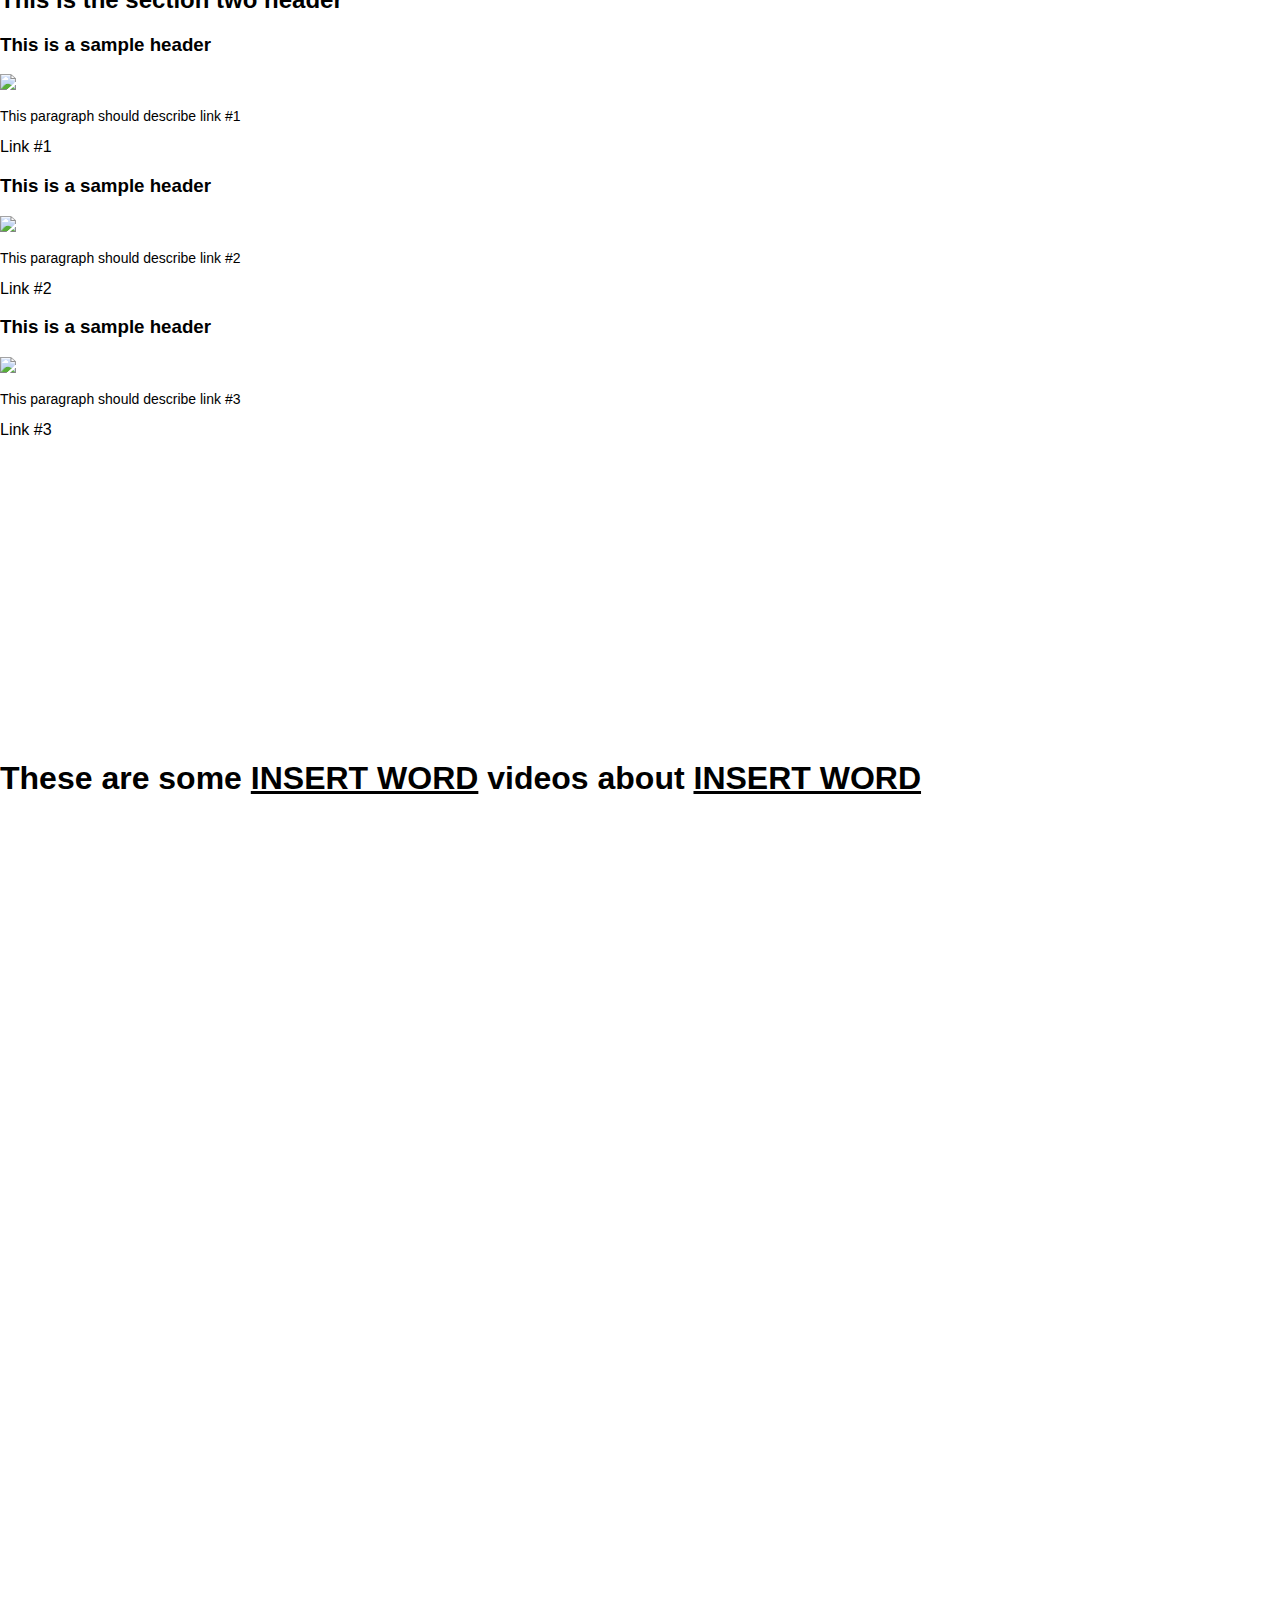
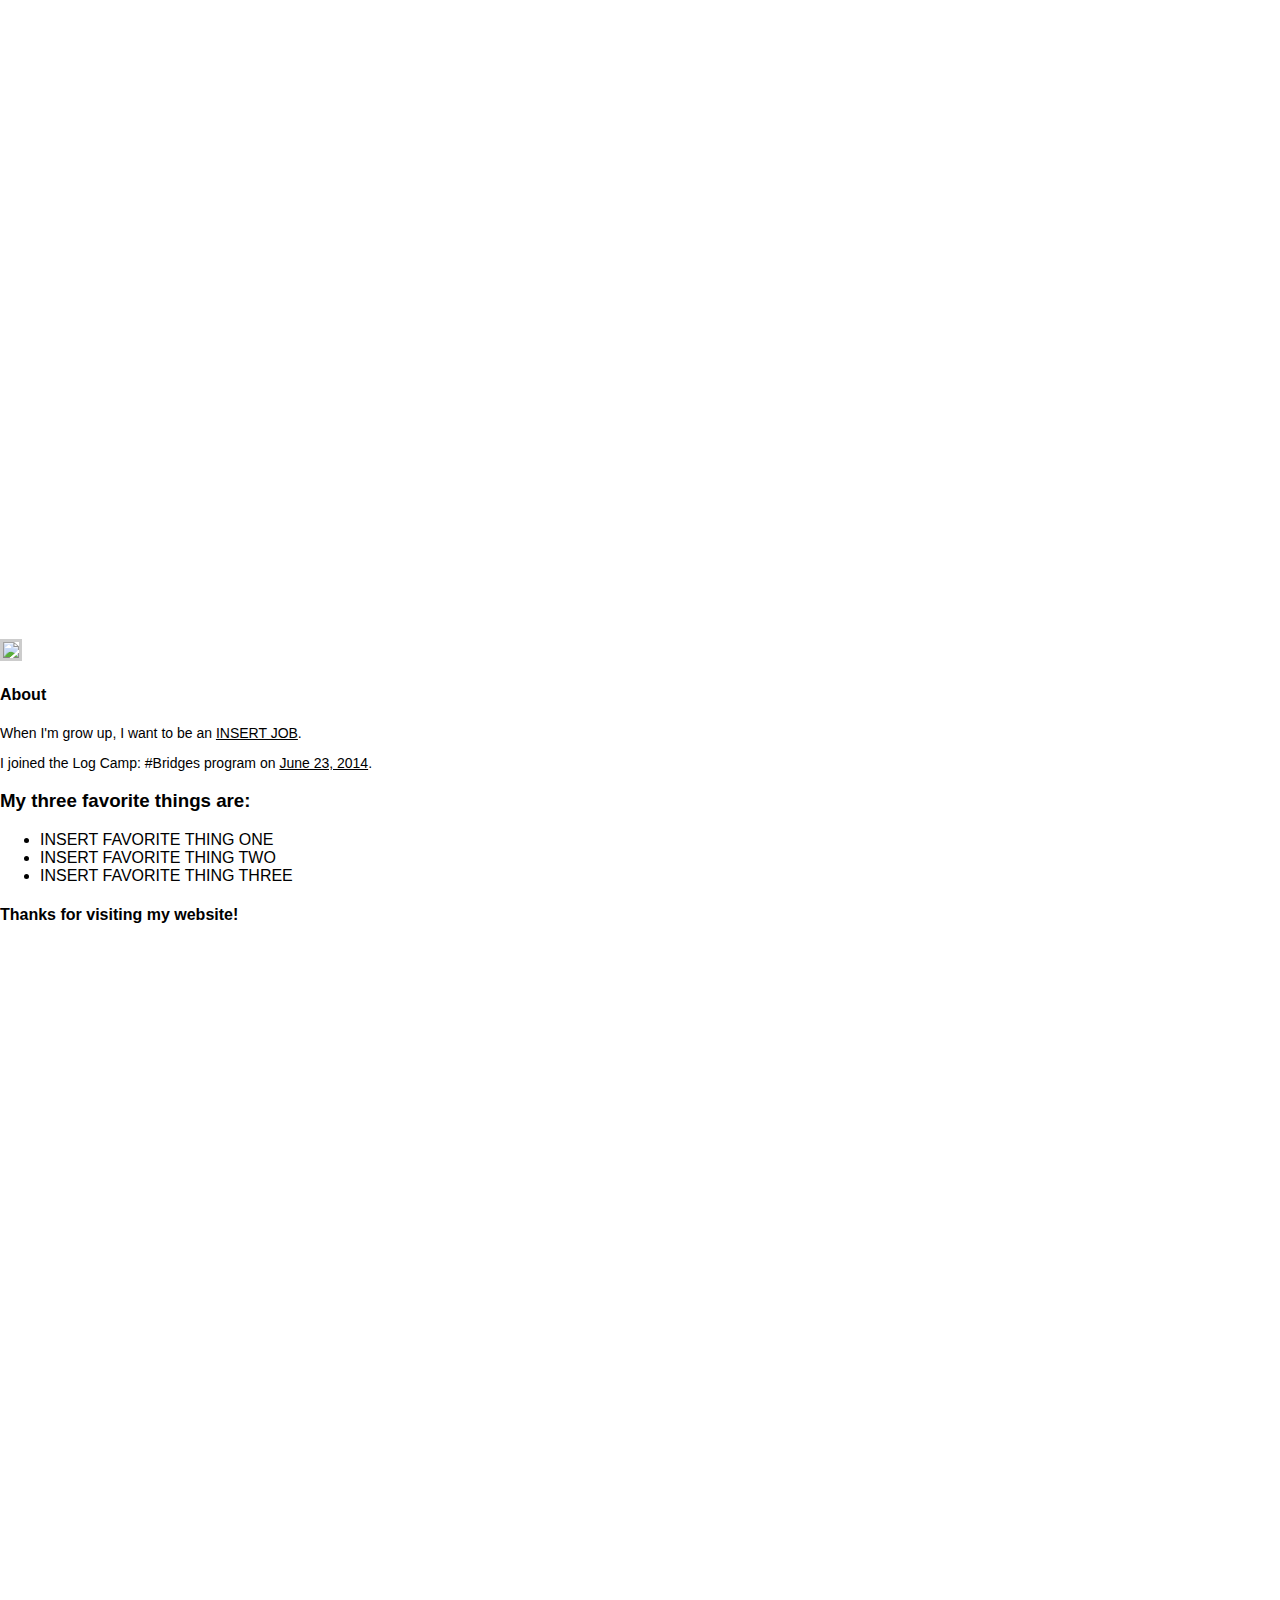
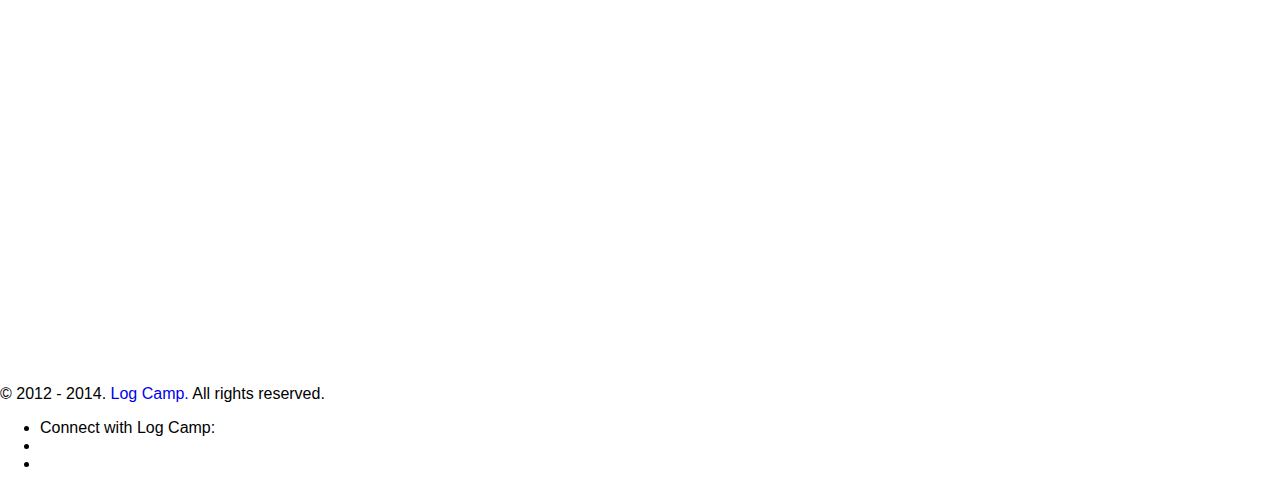
==== commit 610f5145: "Update index.html" ====
--- a/index.html
+++ b/index.html
@@ -269,7 +269,7 @@
   <div class="ui two column page grid">
     <div class="column">
         <!-- Step 1. Change your portrait image. Change the image source | src="insert your code here" -->
-        <img class="ui medium image border-grey rounded " src="images/youth-portrait.jpg" />
+        <img class="ui medium image border-grey rounded " src="https://blu174.mail.live.com/att/GetAttachment.aspx?tnail=0&messageId=139b71df-743a-11e4-9a08-00215ad96bc4&Aux=914%7c0%7c8D1D65DF8F92250%7c%7c0%7c0%7c0%7c0%7c%7c%7c45%7cdahliacallan%40outlook.com&cid=e0c864bedbc4a3a5&maxwidth=220&maxheight=160&size=Att&blob=MHxXUF8yMDE0MTExN18xNl8yMl81M19Qcm8uanBnfGltYWdlL2pwZWc_3d" />
     </div>
       
     <div class="column">
@@ -311,7 +311,7 @@
   <!-- Change the banner background image in the index.css file -->     
   <div class="ui one column page grid">
     <div class="column">        
-      <h1 class="ui medium header white">You should replace this text with your own content. </h1>      
+      <h1 class="ui medium header white">This is my favorite singer and actress her name is Maite Perroni</h1>      
     </div>
   </div>
 </footer>
--- a/css/index.css
+++ b/css/index.css
@@ -59,7 +59,7 @@
 header {
   background-color: #333333;  
 /* You can change the header background image here */    
-  background-image: url(http://4.bp.blogspot.com/-fvqdbOQ6inw/UYDZ2hosusI/AAAAAAAABH4/VhxEUrBEhMs/s1600/2.jpg);
+  background-image: url(http://www.peoplemusic.com/wp-content/uploads/Maite-Promo-Pic-2.jpg);
   background-size:400px x1000px;
   padding: 250px 0px 250px 0px;
   margin: 0 auto;  
@@ -114,12 +114,12 @@
 }
 
 footer {
-  background: url(../images/full-width-image.jpg) no-repeat center; 
+  background: url(http://www.peoplemusic.com/wp-content/uploads/Maite-Promo-Pic-2.jpg) no-repeat center; 
   -webkit-background-size: cover;
   -moz-background-size: cover;
   -o-background-size: cover;
   background-size: cover;
-  padding: 250px 20px 250px 20px;
+  padding: 450px 0px 450px 0px;
   margin: 0 auto;
 }
 
